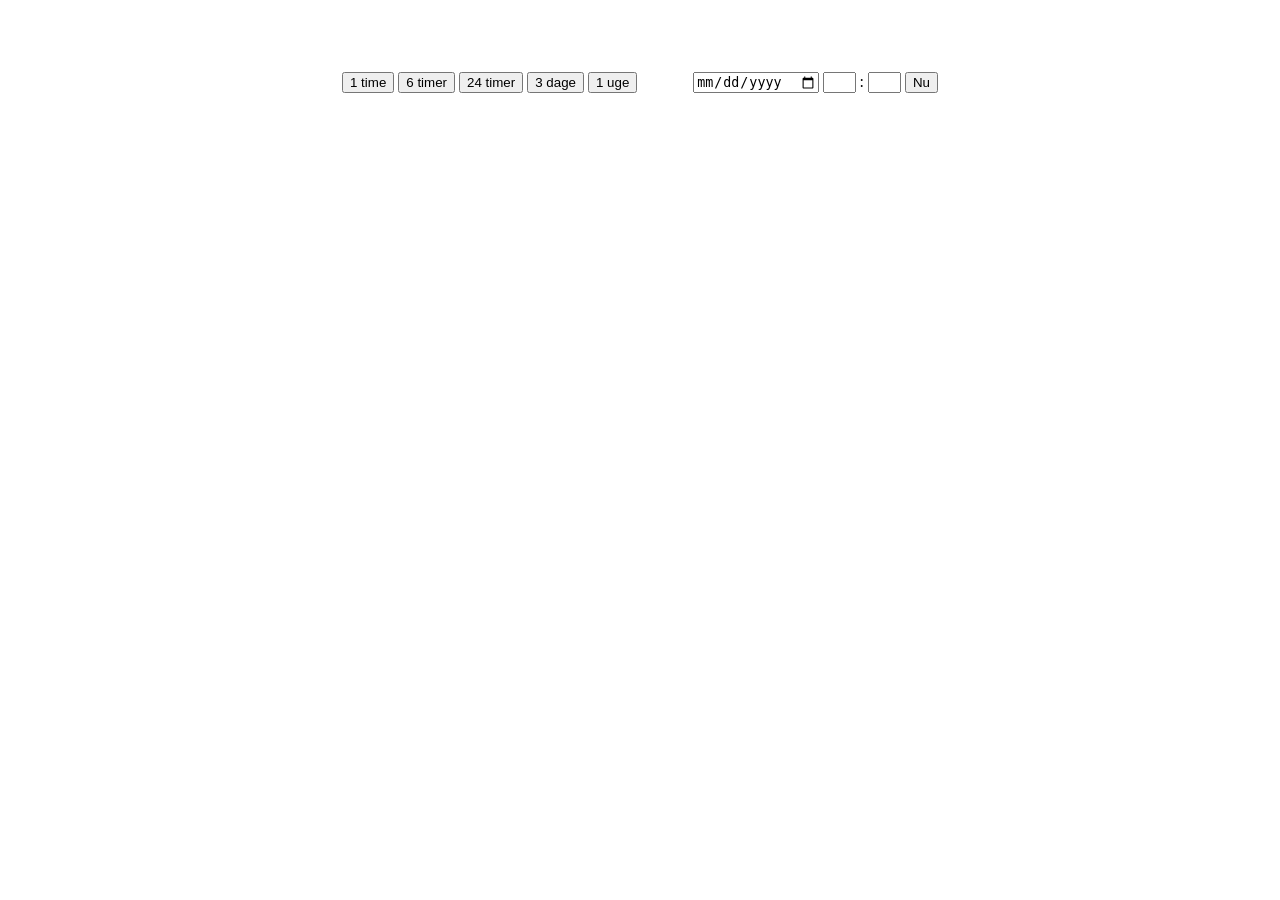
==== index.html @ 47ce6052 "Første commit" ====
<!DOCTYPE html>
<html lang="da">
<head>
    <meta charset="UTF-8">
    <meta http-equiv="X-UA-Compatible" content="IE=edge">
    <meta name="viewport" content="width=device-width, initial-scale=1.0">
    <title>Platform</title>
    <link rel="stylesheet" href="style.css">
    
    <script src="chart.umd.min.js"></script>
    <script defer src="script.js"></script>
</head>
<body>
    <div class="ColumnDisplay">
        <div class="LeftColumn"></div>
        <div class="MiddleColumn">
            <div id="dataToolLine">
                <div id="dataToolLineLeft">
                    <button type="button">1 time</button>
                    <button type="button">6 timer</button>
                    <button type="button">24 timer</button>
                    <button type="button">3 dage</button>
                    <button type="button">1 uge</button>
                </div>
                <div id="dataToolLineRight">
                    <input id="dateInput" name="dateInput" type="date"/>
                    <input id="timeInputHour" name="timeInputHour" type="text" max="23" min="0" size="2"/>
                    <span>:</span>
                    <input id="timeInputMinute" name="timeInputMinute" type="text" max="59" min="0" size="2"/>
                    <button type="button" onclick="NowPressed()">Nu</button>
                </div>
            </div>
            <div id="testGraphDiv" class="GraphContainer">
                <canvas id="testGraph" class="Graph"></canvas>
            </div>
            <div id="testTableDiv" class="TableContainer"></div>
        </div>
        <div class="RightColumn"></div>
    </div>
    
</body>
---- style.css ----
.ColumnDisplay {
    display: flex;
    flex-direction: row;
    flex: 1 1;
    min-width: 0;
    margin-top: 8vh;
    margin-bottom: 8vh;
}

.LeftColumn {
    display: flex;
    flex: 1;
}

.MiddleColumn {
    display: flex;
    flex: 2;
    flex-direction: column;
    align-items: center;
}

.RightColumn {
    display: flex;
    flex: 1;
}

#dataToolLine {
    display: flex;
    width: calc(100% - 36px);
    justify-content: space-between;
    /* margin-bottom: 16px; */
}

#dataToolLineLeft {
    
}

#dataToolLineRight {
    
}

.GraphContainer {
    position: relative;
    width: 100%;
    overflow: hidden;
    aspect-ratio: 2 / 1;
    min-width: 0;
}

.Graph {
    min-width: 0;
    max-width: 100%;
}

.TableContainer {
    display: flex;
    align-items: center;
    justify-content: center;

    margin-top: 4vh;
    margin-bottom: 4vh;

    width: 60%;
    max-height: 800px;
    overflow-y: auto;
}

.Table {
    font-family: Arial, Helvetica, sans-serif;
    border-collapse: collapse;
    width: 100%;
    margin: auto;
}

.Table th {
    padding-top: 8px;
    padding-bottom: 8px;
    background-color: #04AA6D;
    color: white;
}

.Table td, th {
    border: 1px solid #ddd;
    padding: 5px;
    text-align: center;
}

.Table tr:nth-child(even){
    background-color: #f2f2f2;
}
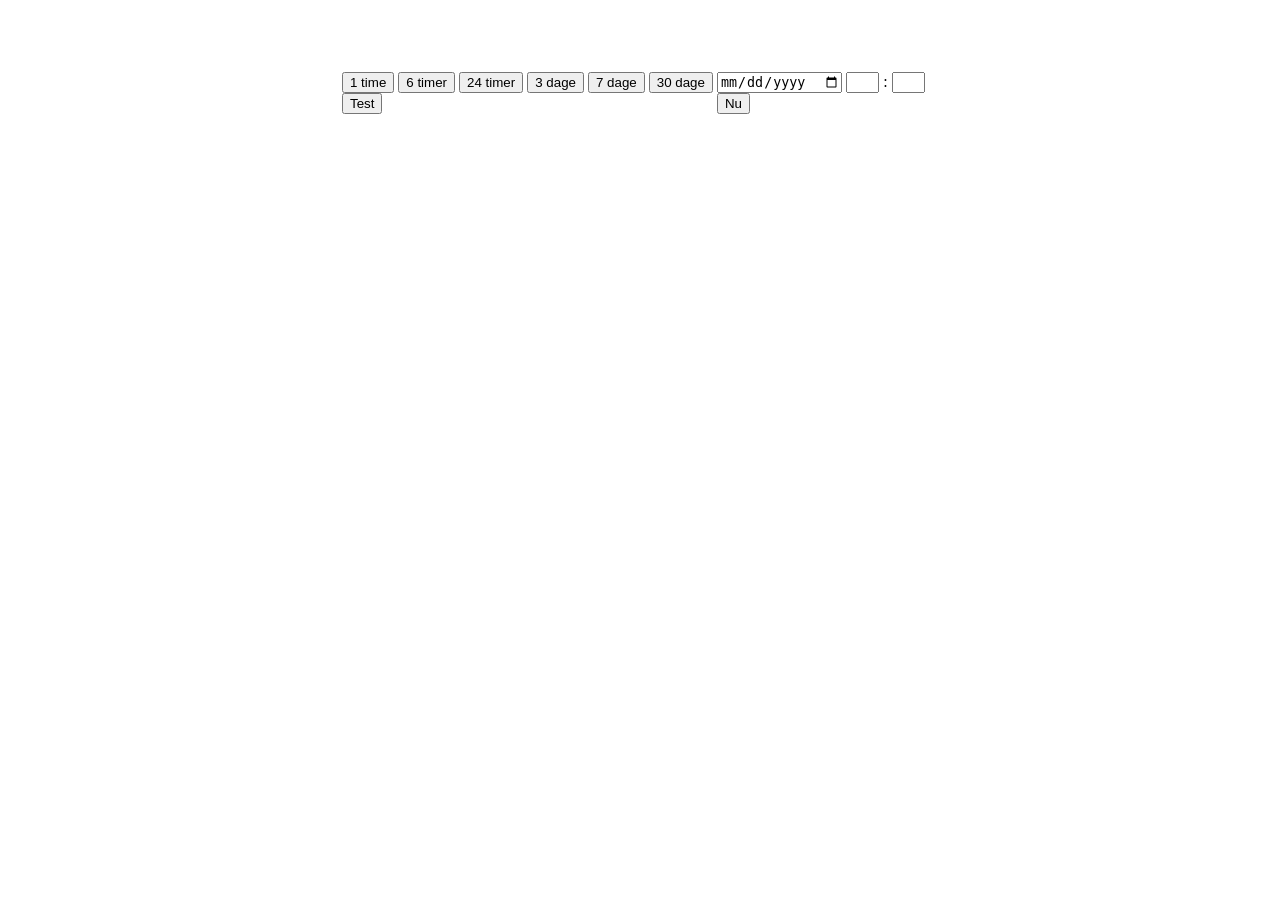
==== commit 27110912: "GET, testdata, tabel styling, C#-værktøj" ====
--- a/index.html
+++ b/index.html
@@ -4,6 +4,7 @@
     <meta charset="UTF-8">
     <meta http-equiv="X-UA-Compatible" content="IE=edge">
     <meta name="viewport" content="width=device-width, initial-scale=1.0">
+    
     <title>Platform</title>
     <link rel="stylesheet" href="style.css">
     
@@ -16,11 +17,13 @@
         <div class="MiddleColumn">
             <div id="dataToolLine">
                 <div id="dataToolLineLeft">
-                    <button type="button">1 time</button>
-                    <button type="button">6 timer</button>
-                    <button type="button">24 timer</button>
-                    <button type="button">3 dage</button>
-                    <button type="button">1 uge</button>
+                    <button type="button" onclick="SetUpTable(0)">1 time</button>
+                    <button type="button" onclick="SetUpTable(1)">6 timer</button>
+                    <button type="button" onclick="SetUpTable(2)">24 timer</button>
+                    <button type="button" onclick="SetUpTable(3)">3 dage</button>
+                    <button type="button" onclick="SetUpTable(4)">7 dage</button>
+                    <button type="button" onclick="SetUpTable(5)">30 dage</button>
+                    <button type="button" onclick="TestFetch()">Test</button>
                 </div>
                 <div id="dataToolLineRight">
                     <input id="dateInput" name="dateInput" type="date"/>
--- a/style.css
+++ b/style.css
@@ -65,17 +65,25 @@
     overflow-y: auto;
 }
 
+.TableDataTop {
+    background-color: #04AA6D;
+}
+
+.TableDateHeader {
+    background-color: #04aa9c;
+}
+
 .Table {
     font-family: Arial, Helvetica, sans-serif;
     border-collapse: collapse;
     width: 100%;
     margin: auto;
+    table-layout: fixed;
 }
 
 .Table th {
     padding-top: 8px;
     padding-bottom: 8px;
-    background-color: #04AA6D;
     color: white;
 }
 
@@ -85,6 +93,6 @@
     text-align: center;
 }
 
-.Table tr:nth-child(even){
+.Table tr:nth-child(even of :not(.TablePatternBreaker)){
     background-color: #f2f2f2;
 }
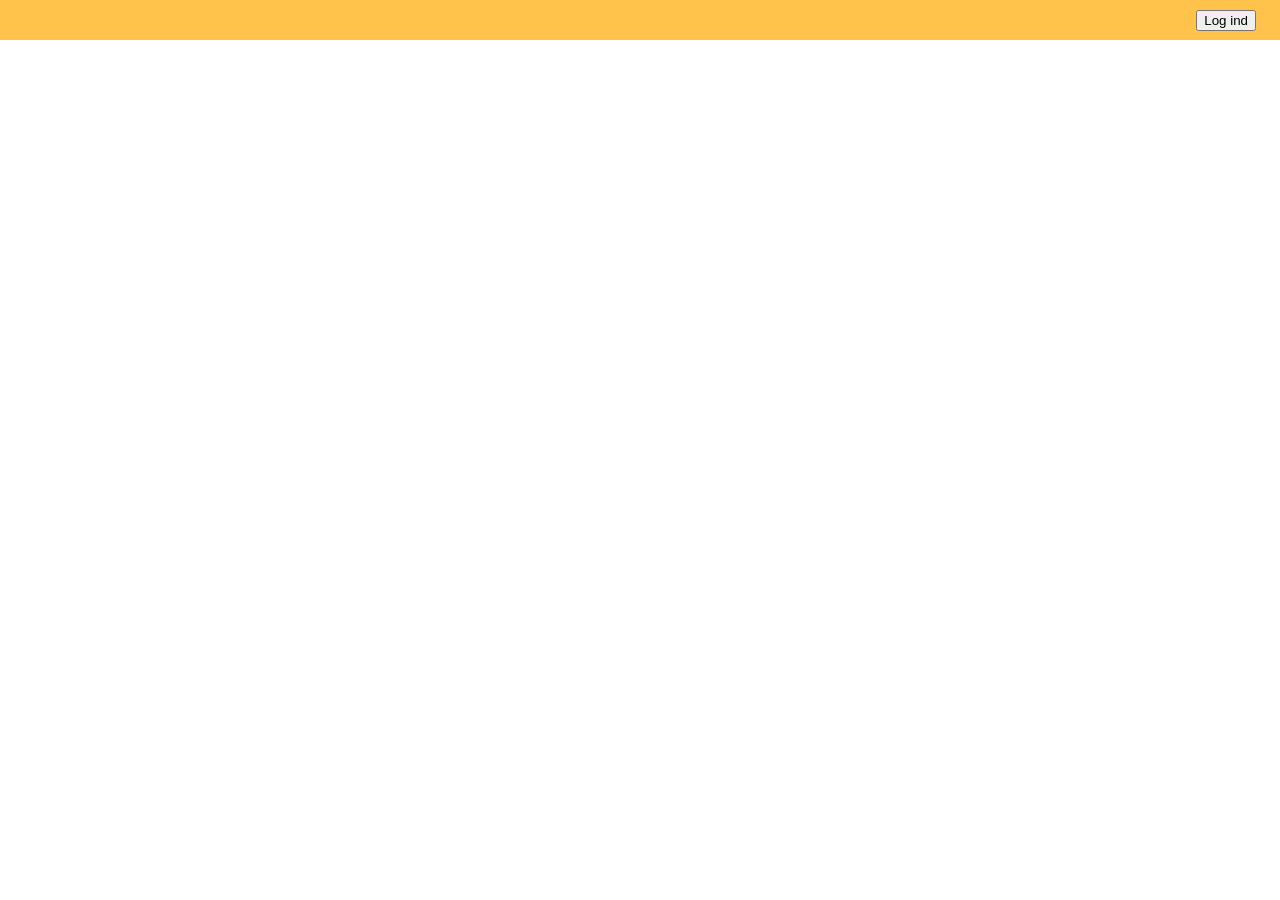
==== commit 1fdb0af6: "Opdeling, topbar, "login"" ====
--- a/index.html
+++ b/index.html
@@ -8,37 +8,11 @@
     <title>Platform</title>
     <link rel="stylesheet" href="style.css">
     
-    <script src="chart.umd.min.js"></script>
-    <script defer src="script.js"></script>
+    <script defer src="scr_common.js"></script>
+    <script defer src="scr_home.js"></script>
 </head>
 <body>
-    <div class="ColumnDisplay">
-        <div class="LeftColumn"></div>
-        <div class="MiddleColumn">
-            <div id="dataToolLine">
-                <div id="dataToolLineLeft">
-                    <button type="button" onclick="SetUpTable(0)">1 time</button>
-                    <button type="button" onclick="SetUpTable(1)">6 timer</button>
-                    <button type="button" onclick="SetUpTable(2)">24 timer</button>
-                    <button type="button" onclick="SetUpTable(3)">3 dage</button>
-                    <button type="button" onclick="SetUpTable(4)">7 dage</button>
-                    <button type="button" onclick="SetUpTable(5)">30 dage</button>
-                    <button type="button" onclick="TestFetch()">Test</button>
-                </div>
-                <div id="dataToolLineRight">
-                    <input id="dateInput" name="dateInput" type="date"/>
-                    <input id="timeInputHour" name="timeInputHour" type="text" max="23" min="0" size="2"/>
-                    <span>:</span>
-                    <input id="timeInputMinute" name="timeInputMinute" type="text" max="59" min="0" size="2"/>
-                    <button type="button" onclick="NowPressed()">Nu</button>
-                </div>
-            </div>
-            <div id="testGraphDiv" class="GraphContainer">
-                <canvas id="testGraph" class="Graph"></canvas>
-            </div>
-            <div id="testTableDiv" class="TableContainer"></div>
-        </div>
-        <div class="RightColumn"></div>
+    <div class="TopBar">
+        <div id="userPivot"></div>
     </div>
-    
 </body>
--- a/style.css
+++ b/style.css
@@ -1,34 +1,166 @@
+body {
+    margin: 0px;
+    /*
+    background-color: rgb(255, 255, 255);
+    */
+}
+
+.TopBar {
+    background-color: rgb(255, 195, 75);
+    height: 40px;
+    display: flex;
+    
+}
+
+#userPivot {
+    display: flex;
+    align-self: center;
+    margin-left: auto;
+    margin-right: 24px;
+    align-items: center;
+    justify-content: center;
+}
+
 .ColumnDisplay {
     display: flex;
     flex-direction: row;
     flex: 1 1;
     min-width: 0;
-    margin-top: 8vh;
-    margin-bottom: 8vh;
+    margin-top: 6vh;
+    margin-bottom: 6vh;
 }
 
 .LeftColumn {
     display: flex;
-    flex: 1;
+    flex: 2;
 }
 
 .MiddleColumn {
     display: flex;
+    flex: 5;
+    flex-direction: column;
+    align-items: center;
+
+    padding: 16px;
+
+    border: 2px;
+    border-style: solid;
+    border-color: rgb(250, 250, 250);
+    border-radius: 8px;
+
+    background-color: rgb(250, 250, 250);
+}
+
+.RightColumn {
+    display: flex;
     flex: 2;
+}
+
+/* Index */
+
+
+
+/* Login */
+
+.LoginDiv {
+    display: flex;
+    position: absolute;
+    top: 45%;
+    left: 50%;
+    margin-right: -50%;
+    transform: translate(-50%, -55%);
+    
+    align-items: center;
+    justify-content: center;
+
+    margin: auto;
+}
+
+.LoginContainer {
+    display: flex;
+    width: max-content;
+    position: absolute;
+    visibility: hidden;
     flex-direction: column;
     align-items: center;
-}
-
-.RightColumn {
-    display: flex;
-    flex: 1;
-}
+
+    padding: 20px;
+}
+
+@keyframes fadeIn {
+    0% { opacity: 0; }
+    100% { opacity: 1; }
+}
+
+.LoginContainer.FadeIn {
+    visibility: visible;
+    position: inherit;
+    animation-name: fadeIn;
+    animation-timing-function: ease-in;
+    animation-fill-mode: forwards;
+    animation-duration: 300ms;
+}
+
+@keyframes fadeOut {
+    0% { opacity: 1; }
+    100% { opacity: 0; }
+}
+
+.LoginContainer.FadeOut {
+    visibility: visible;
+    position: inherit;
+    animation-name: fadeOut;
+    animation-timing-function: ease-out;
+    animation-fill-mode: forwards;
+    animation-duration: 300ms;
+}
+
+.LoginContainer.Hack {
+    display: flex;
+    visibility: visible;
+    position: inherit;
+}
+
+.LoginContainer.Hidden {
+    visibility: hidden;
+    position: absolute;
+}
+
+
+.FormHeader {
+    font-family: Arial, Helvetica, sans-serif;
+    text-align: center;
+    font-size: 22px;
+    padding-bottom: 32px;
+}
+
+.FormPair {
+    display: flex;
+    flex-direction: column;
+    align-items: center;
+    justify-content: center;
+    padding-bottom: 24px;
+}
+
+.FormPair span {
+    text-align: center;
+    font-size: 18px;
+    font-family: Arial, Helvetica, sans-serif;
+    padding-bottom: 4px;
+}
+
+.FormPair input {
+
+}
+
+
+/* Dashboard */
 
 #dataToolLine {
     display: flex;
     width: calc(100% - 36px);
     justify-content: space-between;
-    /* margin-bottom: 16px; */
+    margin-bottom: 16px;
 }
 
 #dataToolLineLeft {
@@ -37,6 +169,28 @@
 
 #dataToolLineRight {
     
+}
+
+.DataButton {
+    display: inline-block;
+    cursor: pointer;
+    background-color: rgb(255, 195, 75);
+
+    font-family: Arial, Helvetica, sans-serif;
+    font-size: 14px;
+    text-decoration: none;
+
+    padding: 6px 8px;
+    
+    border-radius: 4px;
+    border-width: 2px;
+    border-color: rgb(255, 190, 70);
+
+    transition-duration: 0.4s;
+}
+
+.DataButton:hover {
+    background-color: rgb(255, 220, 100);
 }
 
 .GraphContainer {
@@ -66,11 +220,30 @@
 }
 
 .TableDataTop {
+    /*
     background-color: #04AA6D;
+    */
+    
+    background-color: rgb(55, 160, 235);
+
+    /*
+    position: sticky;
+    top: 0px;
+    */
 }
 
 .TableDateHeader {
+    /*
     background-color: #04aa9c;
+    */
+
+    background-color: rgb(115, 185, 250);
+    position: sticky;
+
+    /*
+    top: 35px;
+    */
+    top: -1px;
 }
 
 .Table {
@@ -96,3 +269,7 @@
 .Table tr:nth-child(even of :not(.TablePatternBreaker)){
     background-color: #f2f2f2;
 }
+
+.Table tr:nth-child(odd of :not(.TablePatternBreaker)){
+    background-color: #ffffff;
+}
